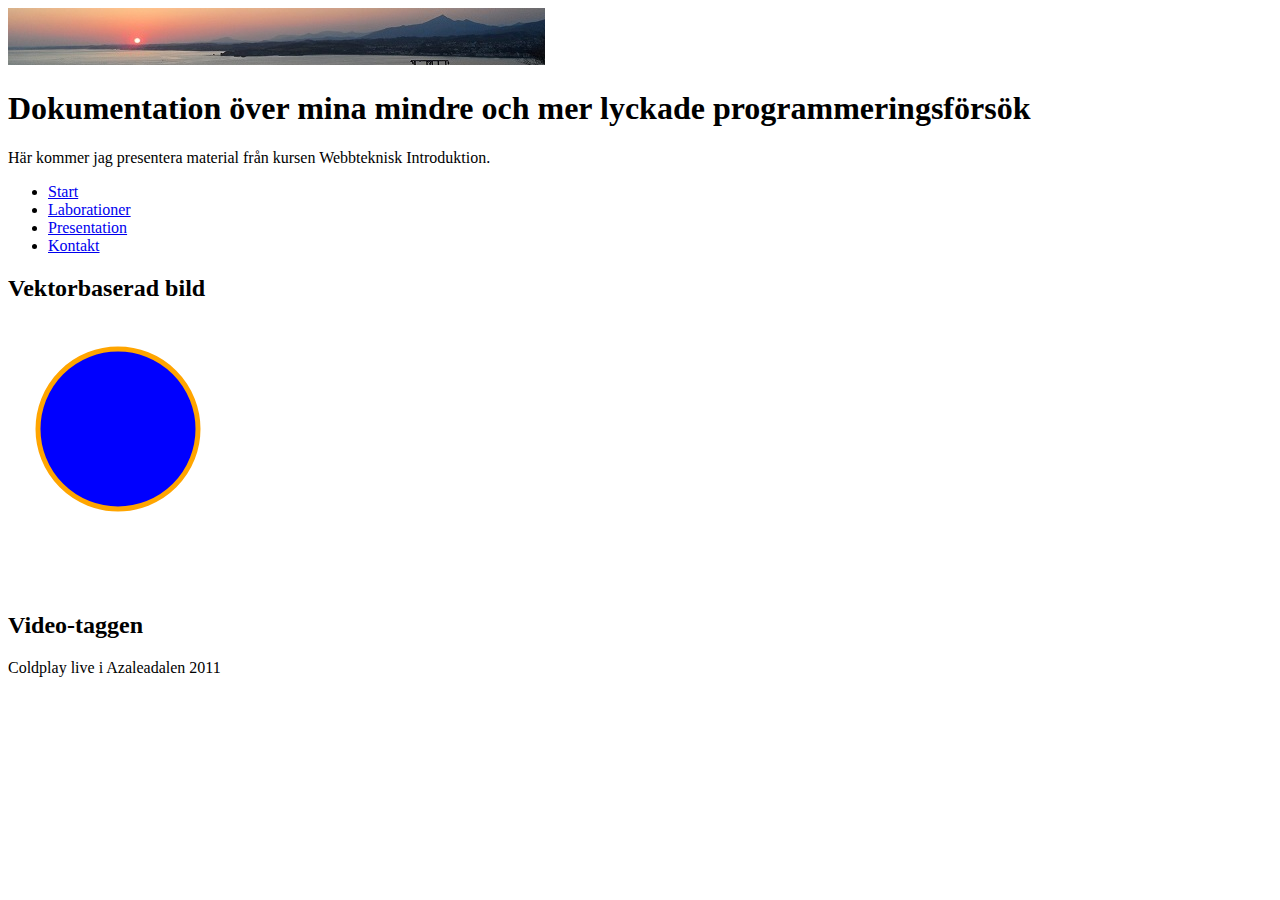
==== index.html @ 3ebf98d1 "form added" ====
<!doctype html>
<html lang="sv">
    <head>
        <meta charset="utf-8">
        <title>Freja - 1ik415</title>
    </head>
    <body>
    <img src="pics/logo.png" />
    <h1>Dokumentation över mina mindre och mer lyckade programmeringsförsök</h1></h1>
    <p>Här kommer jag presentera material från kursen Webbteknisk Introduktion.</p>
    <ul>
        <li><a href="index.html">Start</a></li>
        <li><a href="pages/laborationer.html">Laborationer</a></li>
        <li><a href="pages/presentation.html">Presentation</a></li>
        <li><a href="pages/kontakt.html">Kontakt</a></li>
    </ul>
    <h2 id="blogpost2">Vektorbaserad bild</h2>
    <svg width="266" height="266">
        <circle cx="110" cy="107" r="80" stroke="orange" stroke-width="5" fill="blue"/>
    </svg>
    <h2>Video-taggen</h2>
    <p>Coldplay live i Azaleadalen 2011</p>
    <video>
        <source src="videos/coldplayvid.MP4" type="video/mp4" />
    </video>
    </body>
</html>
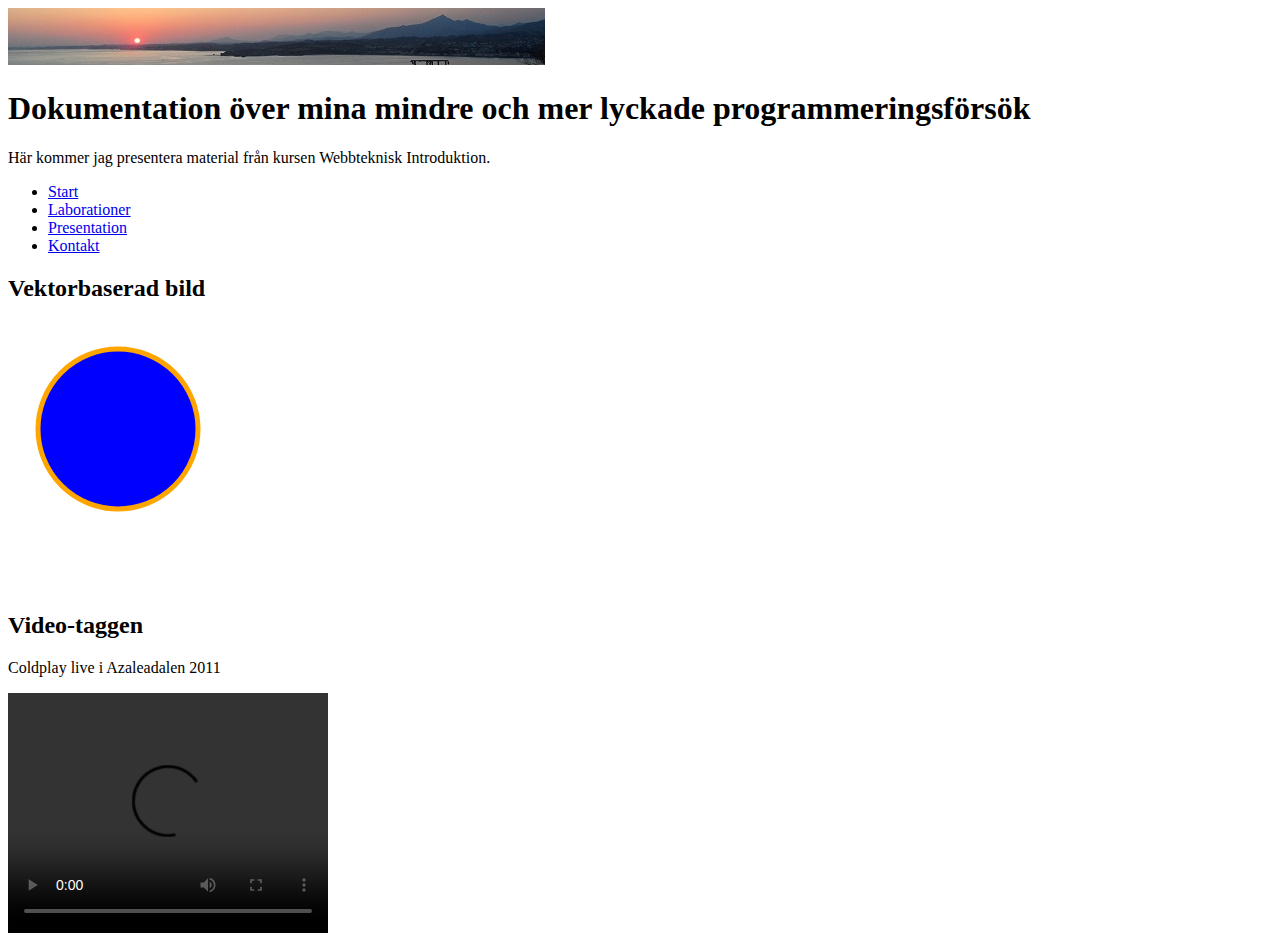
==== commit dc6ec9d3: "fixed video" ====
--- a/index.html
+++ b/index.html
@@ -20,7 +20,7 @@
     </svg>
     <h2>Video-taggen</h2>
     <p>Coldplay live i Azaleadalen 2011</p>
-    <video>
+    <video controls width="320" height="240">
         <source src="videos/coldplayvid.MP4" type="video/mp4" />
     </video>
     </body>
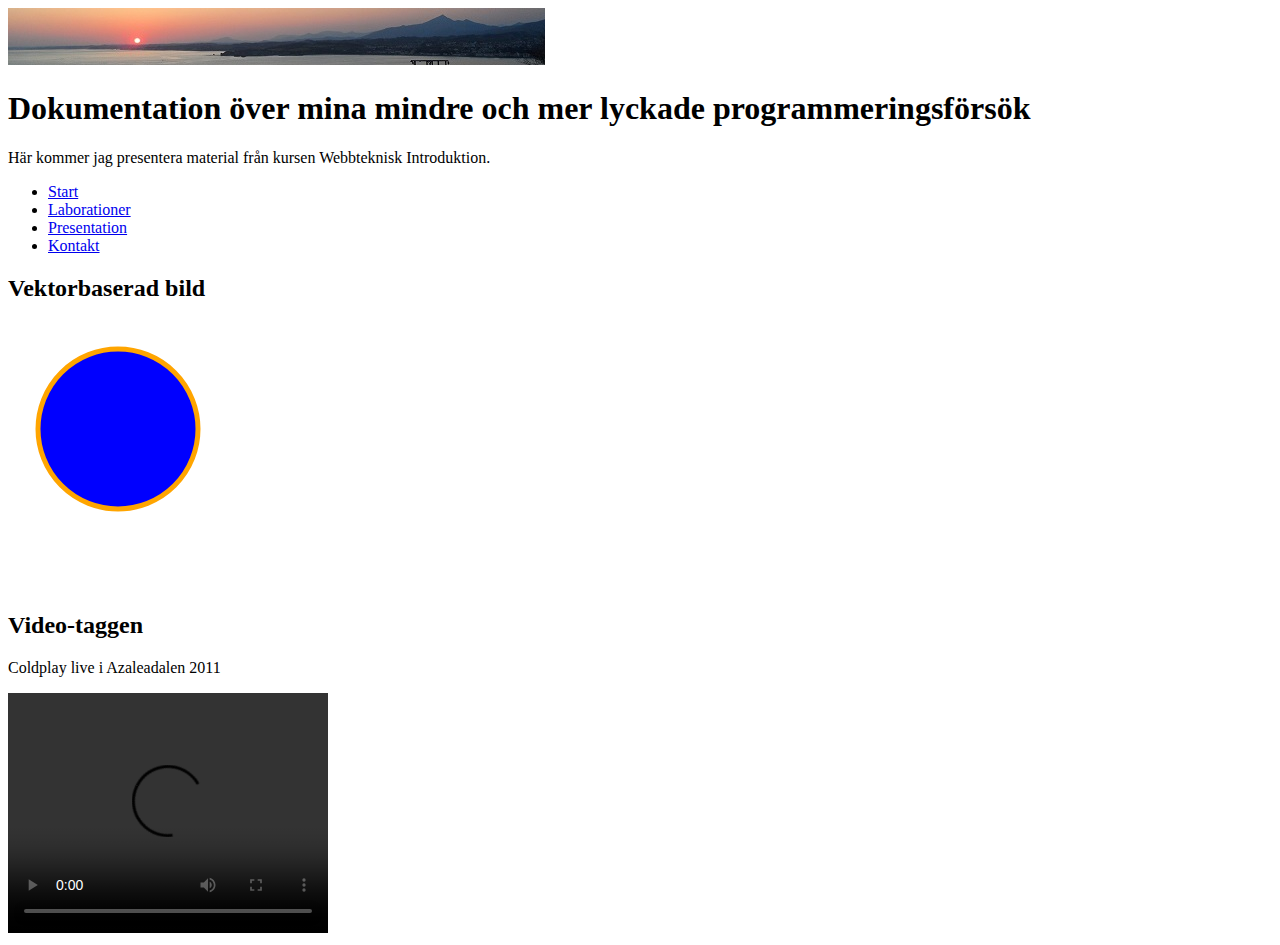
==== commit 2b0c2cb9: "edited form" ====
--- a/index.html
+++ b/index.html
@@ -5,8 +5,8 @@
         <title>Freja - 1ik415</title>
     </head>
     <body>
-    <img src="pics/logo.png" />
-    <h1>Dokumentation över mina mindre och mer lyckade programmeringsförsök</h1></h1>
+    <img src="pics/logo.png" alt="Logga" />
+    <h1>Dokumentation över mina mindre och mer lyckade programmeringsförsök</h1>
     <p>Här kommer jag presentera material från kursen Webbteknisk Introduktion.</p>
     <ul>
         <li><a href="index.html">Start</a></li>
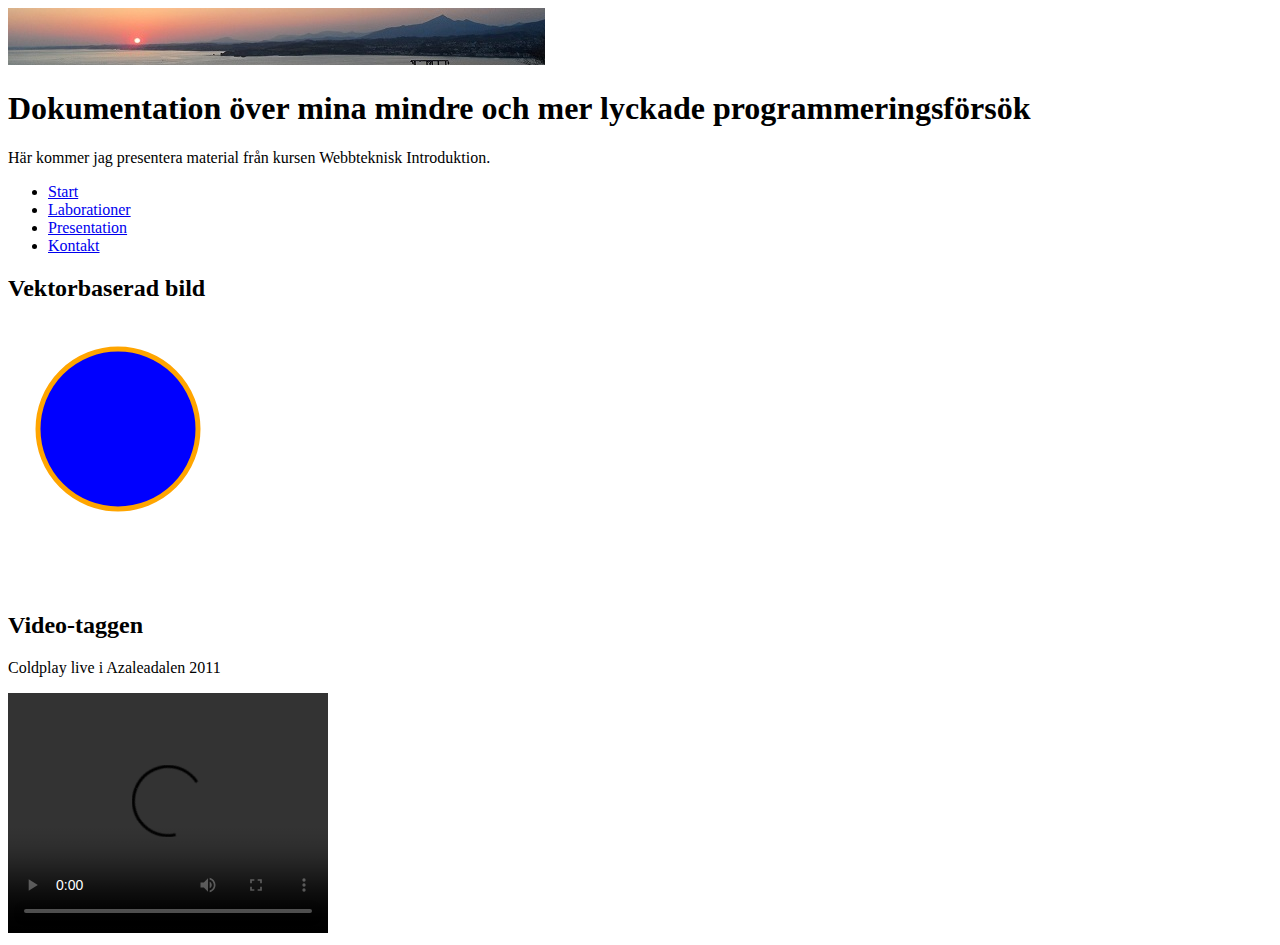
==== commit 574f56dd: "last edits, links etc." ====
--- a/index.html
+++ b/index.html
@@ -18,7 +18,7 @@
     <svg width="266" height="266">
         <circle cx="110" cy="107" r="80" stroke="orange" stroke-width="5" fill="blue"/>
     </svg>
-    <h2>Video-taggen</h2>
+    <h2 id="blogpost3">Video-taggen</h2>
     <p>Coldplay live i Azaleadalen 2011</p>
     <video controls width="320" height="240">
         <source src="videos/coldplayvid.MP4" type="video/mp4" />
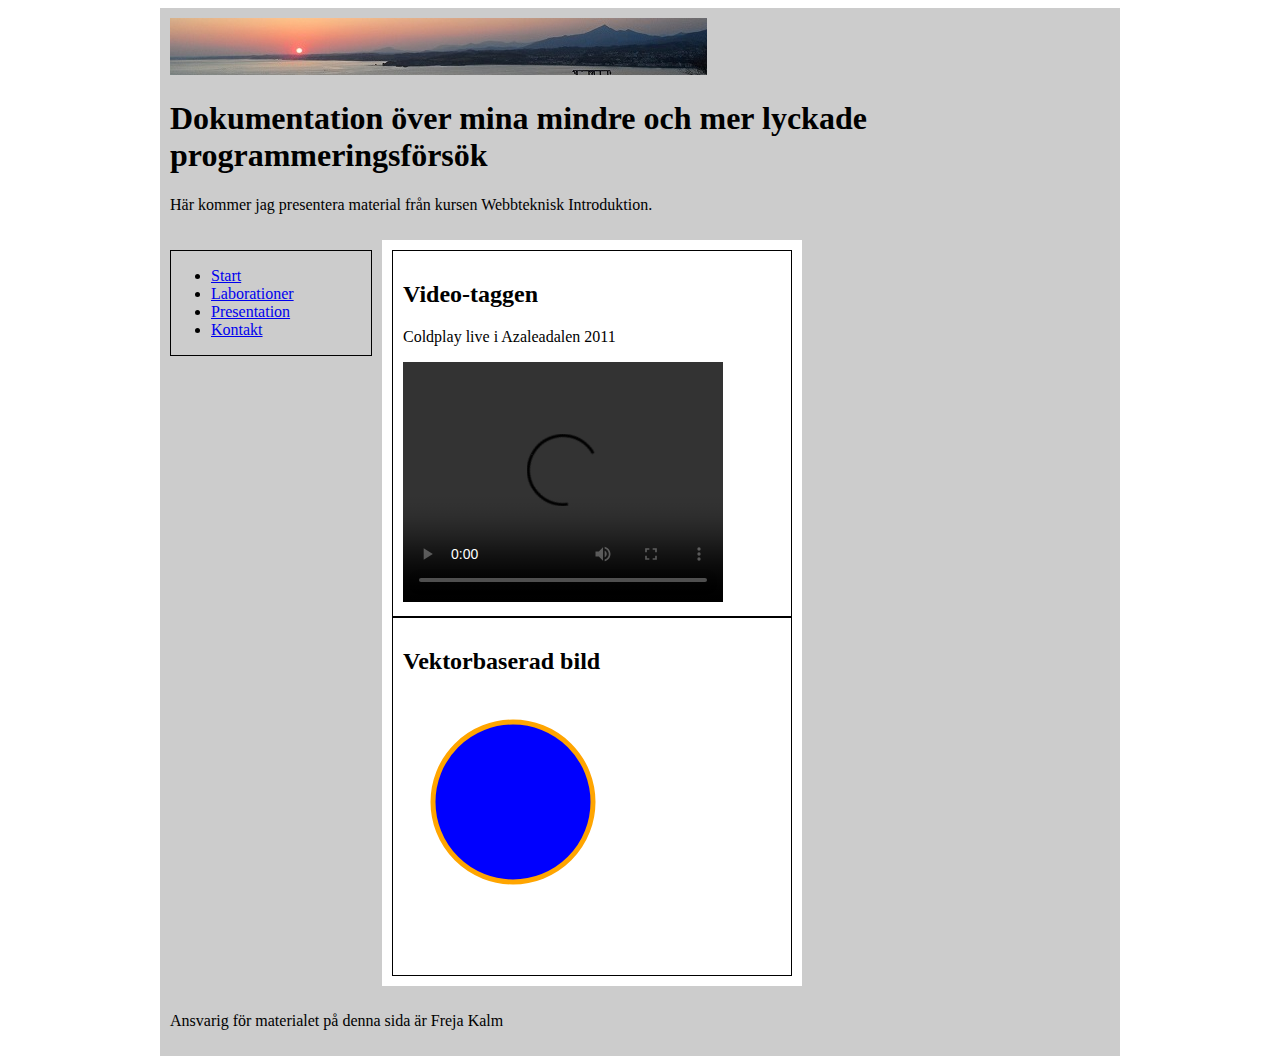
==== commit 170929a5: "structured layout" ====
--- a/index.html
+++ b/index.html
@@ -3,25 +3,41 @@
     <head>
         <meta charset="utf-8">
         <title>Freja - 1ik415</title>
+        <link rel="stylesheet" href="css/style.css" />
     </head>
     <body>
-    <img src="pics/logo.png" alt="Logga" />
-    <h1>Dokumentation över mina mindre och mer lyckade programmeringsförsök</h1>
-    <p>Här kommer jag presentera material från kursen Webbteknisk Introduktion.</p>
-    <ul>
-        <li><a href="index.html">Start</a></li>
-        <li><a href="pages/laborationer.html">Laborationer</a></li>
-        <li><a href="pages/presentation.html">Presentation</a></li>
-        <li><a href="pages/kontakt.html">Kontakt</a></li>
-    </ul>
-    <h2 id="blogpost2">Vektorbaserad bild</h2>
-    <svg width="266" height="266">
-        <circle cx="110" cy="107" r="80" stroke="orange" stroke-width="5" fill="blue"/>
-    </svg>
-    <h2 id="blogpost3">Video-taggen</h2>
-    <p>Coldplay live i Azaleadalen 2011</p>
-    <video controls width="320" height="240">
-        <source src="videos/coldplayvid.MP4" type="video/mp4" />
-    </video>
+    <div id="container">
+        <div id="header">
+        <img src="pics/logo.png" alt="Logga" />
+        <h1>Dokumentation över mina mindre och mer lyckade programmeringsförsök</h1>
+        <p>Här kommer jag presentera material från kursen Webbteknisk Introduktion.</p>
+        </div>
+        <div id="navigation">
+        <ul>
+            <li><a href="index.html">Start</a></li>
+            <li><a href="pages/laborationer.html">Laborationer</a></li>
+            <li><a href="pages/presentation.html">Presentation</a></li>
+            <li><a href="pages/kontakt.html">Kontakt</a></li>
+        </ul>
+        </div>
+        <div id="content">
+            <div class="blogpost">
+            <h2 id="blogpost2">Video-taggen</h2>
+            <p>Coldplay live i Azaleadalen 2011</p>
+            <video controls width="320" height="240">
+                <source src="videos/coldplayvid.MP4" type="video/mp4" />
+            </video>
+            </div>
+            <div class="blogpost">
+            <h2 id="blogpost1">Vektorbaserad bild</h2>
+            <svg width="266" height="266">
+                <circle cx="110" cy="107" r="80" stroke="orange" stroke-width="5" fill="blue"/>
+            </svg>
+            </div>
+        </div>
+        <div id="footer">
+            <p>Ansvarig för materialet på denna sida är Freja Kalm</p>
+        </div>
+    </div>    
     </body>
 </html>--- a/css/style.css
+++ b/css/style.css
@@ -0,0 +1,37 @@
+#container {
+    background: #CCC;
+    overflow: auto;
+    max-width: 960px;
+    margin: 0 auto;
+}
+#header {
+    top: 0;
+    width: 940;
+    padding: 10px;
+}
+#navigation {
+    border: 1px solid black;
+    float: left;
+    width: 200px;
+    margin: 10px;
+}
+#content {
+    background: white;
+    float: left;
+    width: 400px;
+    padding: 10px;
+}
+#content .blogpost {
+    margin: 0;
+}
+#footer {
+    float: left;
+    bottom: 0;
+    width: 940px;
+    padding: 10px;
+}
+.blogpost {
+    border: 1px solid black;
+    margin: 10px;
+    padding: 10px;
+}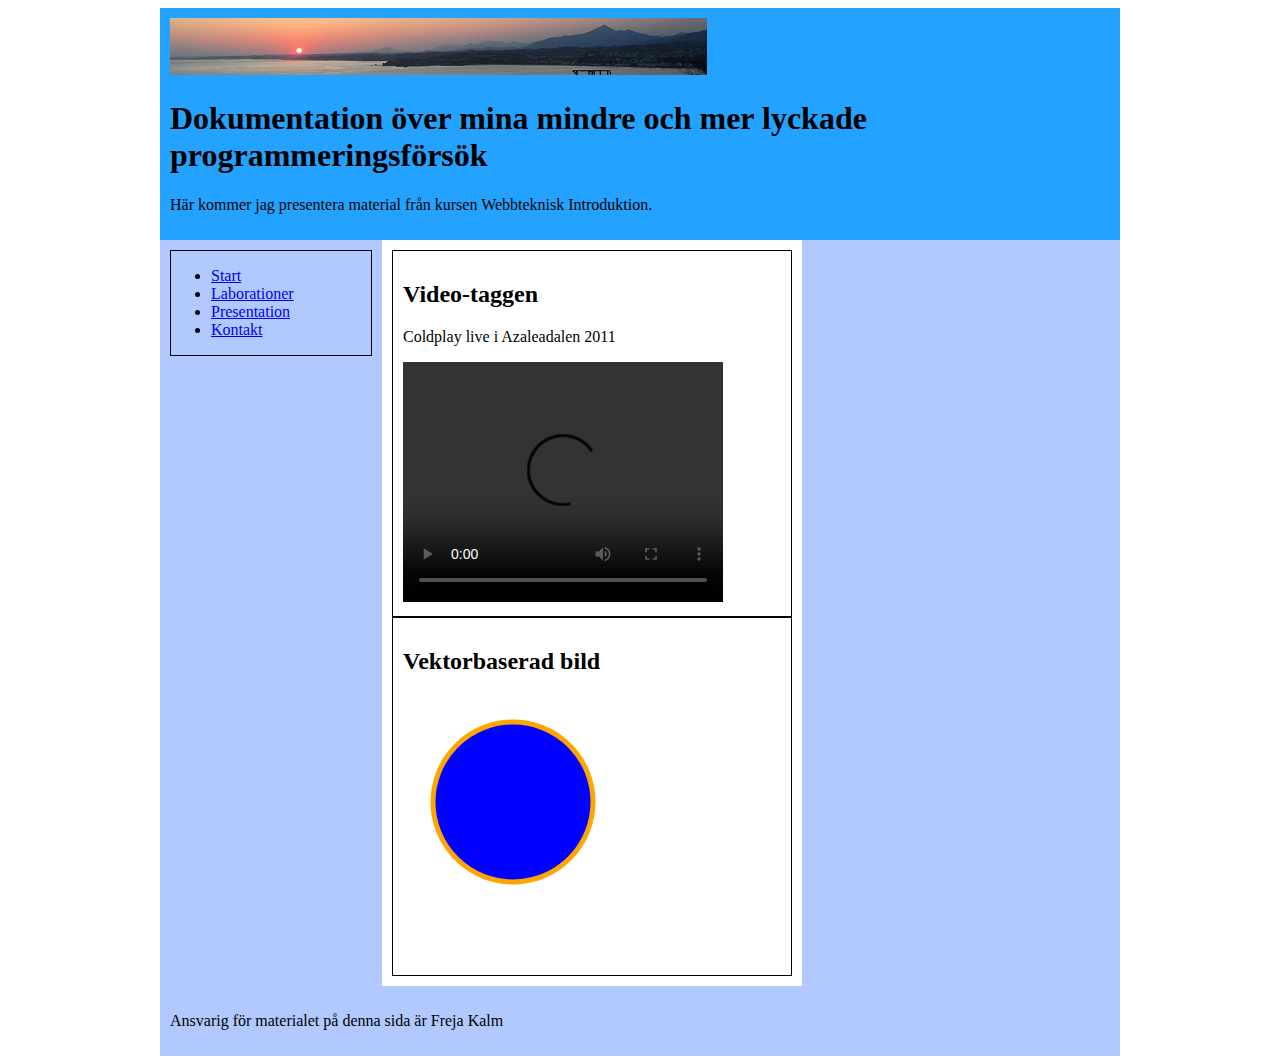
==== commit 6f49b448: "colors added" ====
--- a/index.html
+++ b/index.html
@@ -36,7 +36,7 @@
             </div>
         </div>
         <div id="footer">
-            <p>Ansvarig för materialet på denna sida är Freja Kalm</p>
+        <p>Ansvarig för materialet på denna sida är Freja Kalm</p>
         </div>
     </div>    
     </body>
--- a/css/style.css
+++ b/css/style.css
@@ -1,10 +1,12 @@
+/* Layout */
 #container {
-    background: #CCC;
+    background: #B2C9FF;
     overflow: auto;
     max-width: 960px;
     margin: 0 auto;
 }
 #header {
+    background-color: #23A3FF;
     top: 0;
     width: 940;
     padding: 10px;
@@ -34,4 +36,5 @@
     border: 1px solid black;
     margin: 10px;
     padding: 10px;
-}+}
+/* Style */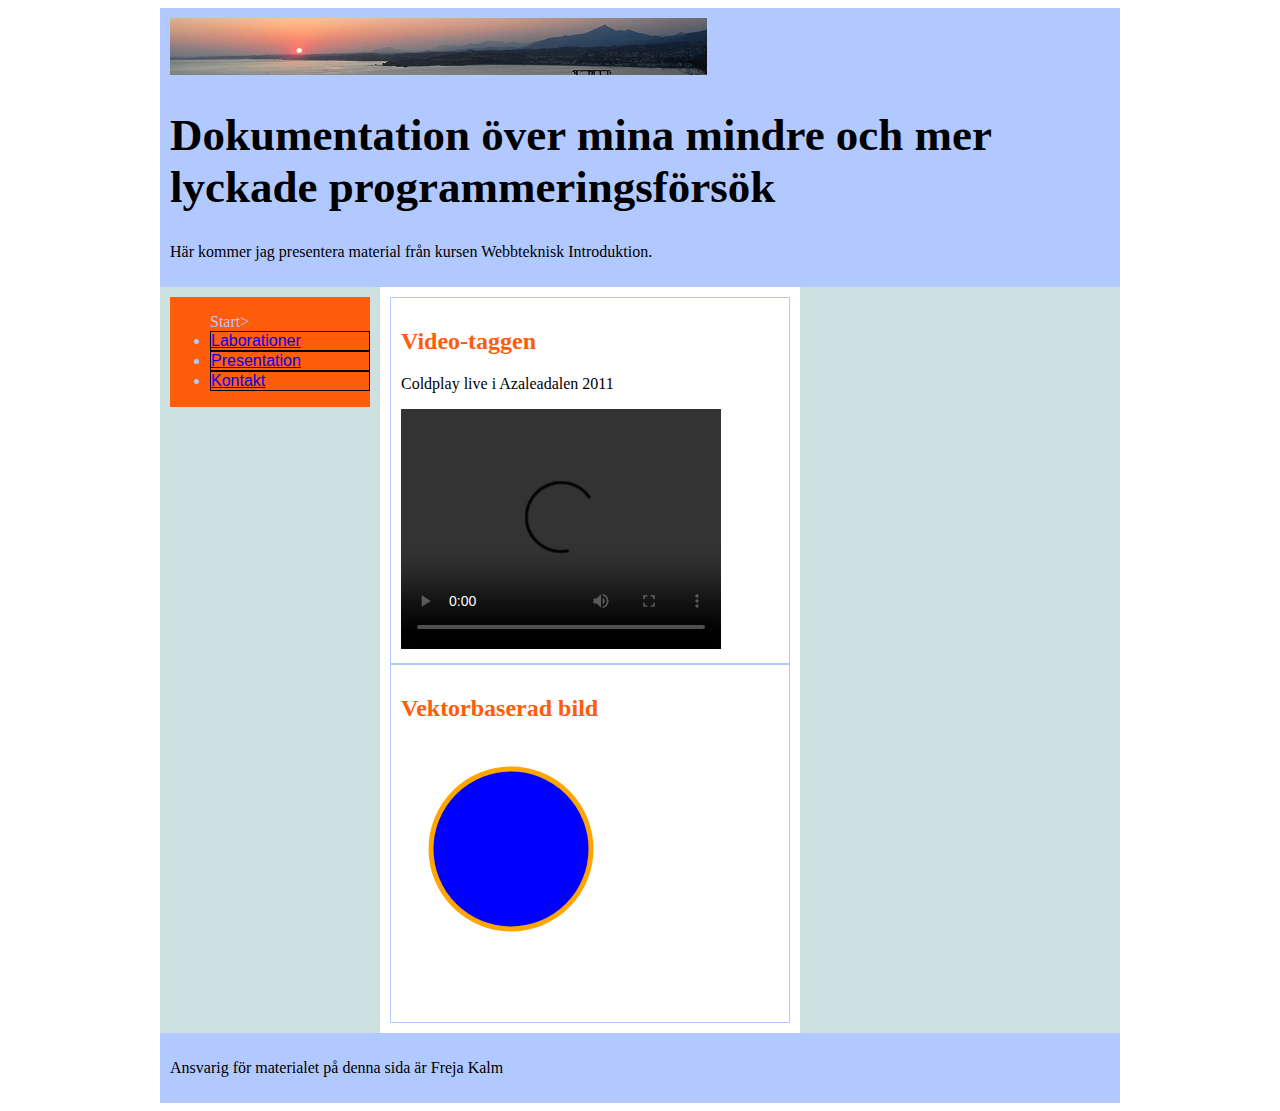
==== commit b2aa1f8e: "text colors" ====
--- a/index.html
+++ b/index.html
@@ -14,10 +14,10 @@
         </div>
         <div id="navigation">
         <ul>
-            <li><a href="index.html">Start</a></li>
-            <li><a href="pages/laborationer.html">Laborationer</a></li>
-            <li><a href="pages/presentation.html">Presentation</a></li>
-            <li><a href="pages/kontakt.html">Kontakt</a></li>
+            <li<a href="index.html">Start</a>></li>
+            <li class="nav"><a href="pages/laborationer.html">Laborationer</a></li>
+            <li class="nav"><a href="pages/presentation.html">Presentation</a></li>
+            <li class="nav"><a href="pages/kontakt.html">Kontakt</a></li>
         </ul>
         </div>
         <div id="content">
--- a/css/style.css
+++ b/css/style.css
@@ -1,22 +1,31 @@
 /* Layout */
 #container {
-    background: #B2C9FF;
+    background: #CEE1E1;
     overflow: auto;
     max-width: 960px;
     margin: 0 auto;
 }
 #header {
-    background-color: #23A3FF;
+    background-color: #B2C9FF;
     top: 0;
     width: 940;
     padding: 10px;
 }
 #navigation {
-    border: 1px solid black;
+    background-color: #FF5C0B;
+    color: #B2C9FF;
     float: left;
     width: 200px;
     margin: 10px;
 }
+.nav {
+    border: 1px solid black;
+}
+a: link {color: black;}
+a: visited {color: blue;}
+a: focus {border: 1px solid #B2C9FF;}
+a: hover {background-color: #B2C9FF;}
+a: active {background-color: blue;}
 #content {
     background: white;
     float: left;
@@ -27,14 +36,26 @@
     margin: 0;
 }
 #footer {
+    background-color: #B2C9FF;
     float: left;
     bottom: 0;
     width: 940px;
     padding: 10px;
 }
 .blogpost {
-    border: 1px solid black;
+    border: 1px solid #B2C9FF;
     margin: 10px;
     padding: 10px;
 }
-/* Style */+/* Colors
+    container: #CEE1E1
+    header: #B2C9FF
+    navigation background: #FF5C0B
+    navigation: #B2C9FF
+    footer: #B2C9FF
+    blogpost border: #FF5C0B
+*/
+/* Style */
+h1 {font-size: 45px}
+h2 {color: #FF5C0B}
+#navigation li {font-family: sans-serif}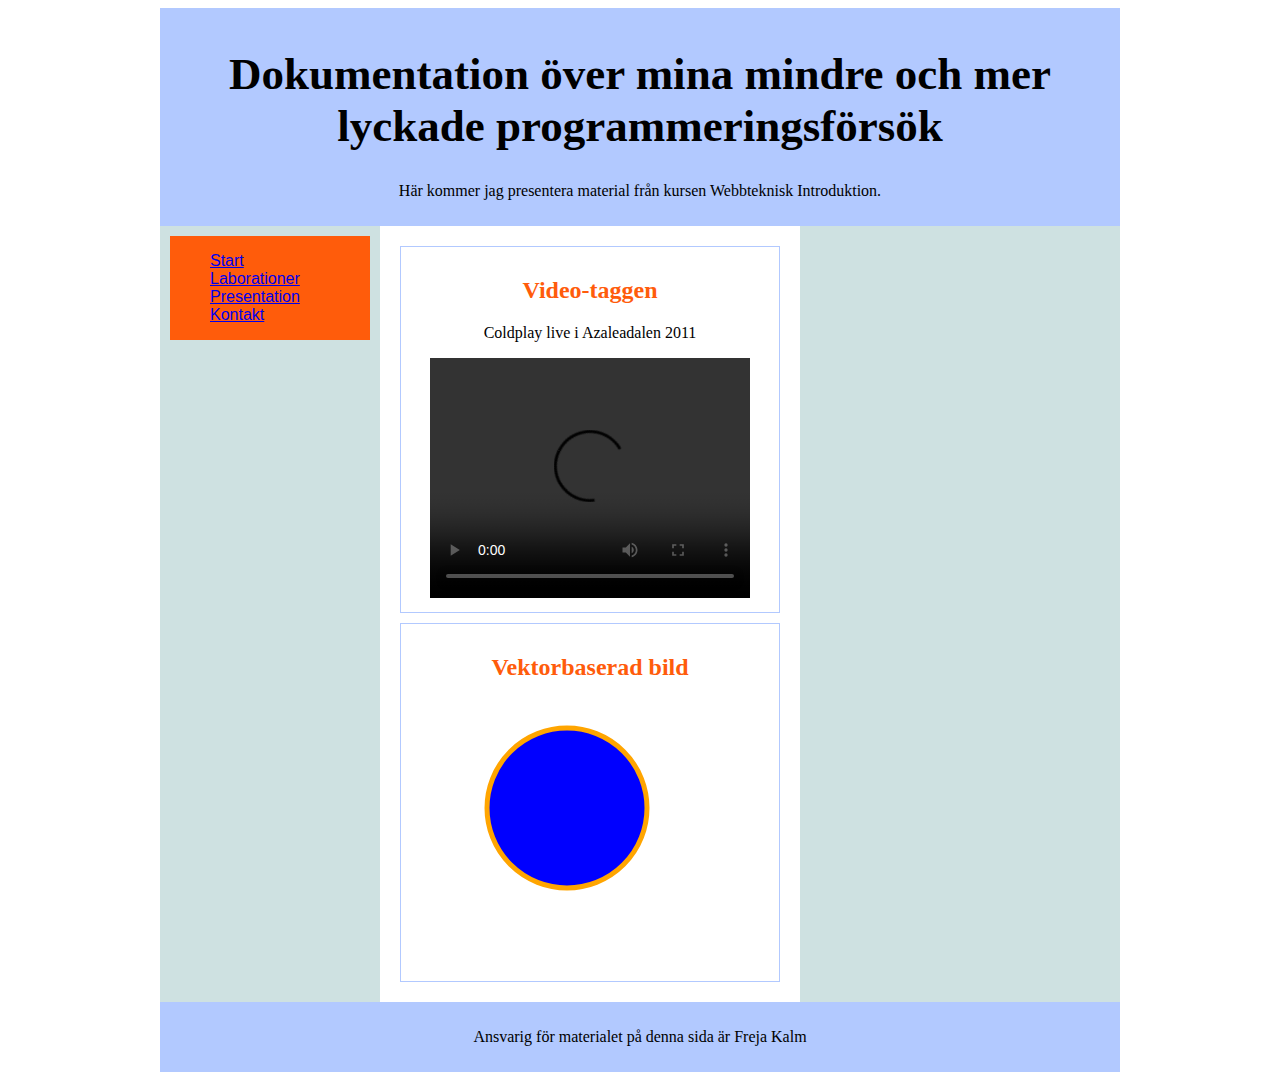
==== commit ef85641b: "menue & image" ====
--- a/index.html
+++ b/index.html
@@ -8,13 +8,13 @@
     <body>
     <div id="container">
         <div id="header">
-        <img src="pics/logo.png" alt="Logga" />
-        <h1>Dokumentation över mina mindre och mer lyckade programmeringsförsök</h1>
+        <!-- <img src="pics/logo.png" alt="Logga" /> -->
+        <h1 id="headerlogo">Dokumentation över mina mindre och mer lyckade programmeringsförsök</h1>
         <p>Här kommer jag presentera material från kursen Webbteknisk Introduktion.</p>
         </div>
         <div id="navigation">
         <ul>
-            <li<a href="index.html">Start</a>></li>
+            <li class="nav"><a href="index.html">Start</a></li>
             <li class="nav"><a href="pages/laborationer.html">Laborationer</a></li>
             <li class="nav"><a href="pages/presentation.html">Presentation</a></li>
             <li class="nav"><a href="pages/kontakt.html">Kontakt</a></li>
--- a/css/style.css
+++ b/css/style.css
@@ -7,6 +7,7 @@
 }
 #header {
     background-color: #B2C9FF;
+    text-align: center;
     top: 0;
     width: 940;
     padding: 10px;
@@ -18,25 +19,22 @@
     width: 200px;
     margin: 10px;
 }
-.nav {
-    border: 1px solid black;
-}
 a: link {color: black;}
 a: visited {color: blue;}
 a: focus {border: 1px solid #B2C9FF;}
-a: hover {background-color: #B2C9FF;}
+a: hover {color: blue; background-color: #B2C9FF;}
 a: active {background-color: blue;}
 #content {
     background: white;
+    text-align: center;
     float: left;
     width: 400px;
     padding: 10px;
 }
-#content .blogpost {
-    margin: 0;
-}
+
 #footer {
     background-color: #B2C9FF;
+    text-align: center;
     float: left;
     bottom: 0;
     width: 940px;
@@ -56,6 +54,15 @@
     blogpost border: #FF5C0B
 */
 /* Style */
+h1, h2, p {font-family: "Georgia", top center}
 h1 {font-size: 45px}
 h2 {color: #FF5C0B}
-#navigation li {font-family: sans-serif}+#navigation li {
+    display: block;
+    font-family: sans-serif;
+}
+.headerlogo {
+    background-image: url(pics/logo.png);
+    background-repeat: no-repeat;
+    background-position: top center;
+}